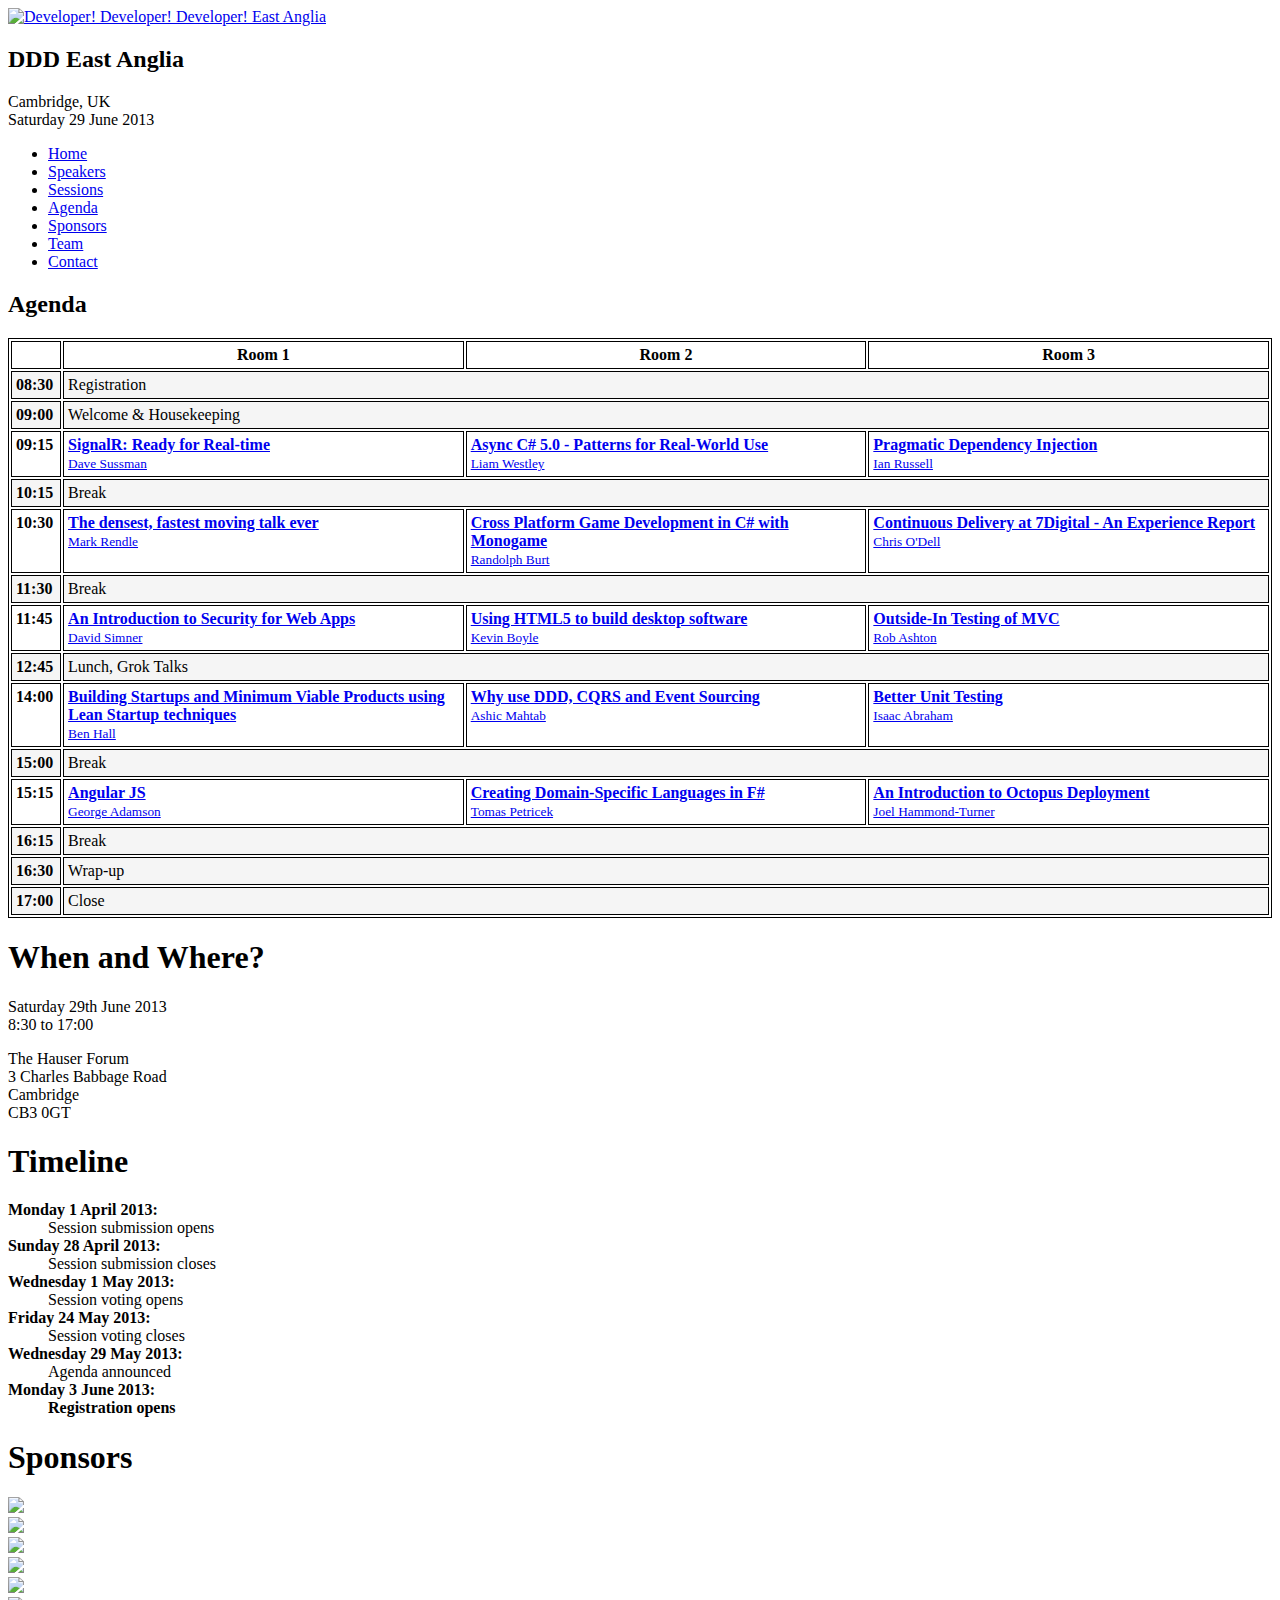
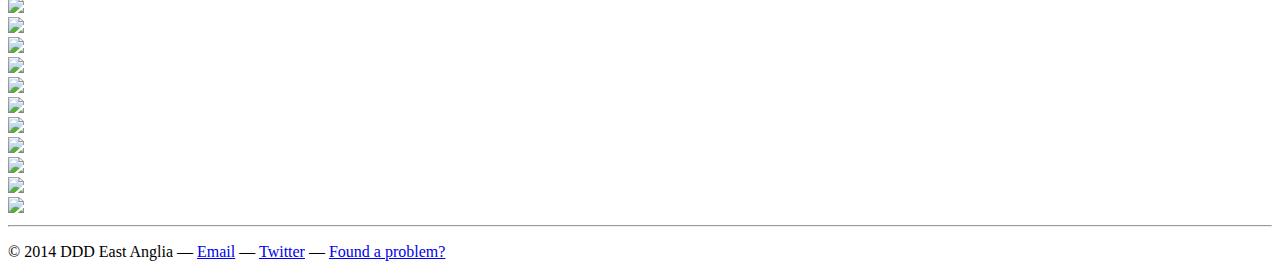
==== Agenda.htm @ f43313b8 "fix a few minor niggles:" ====
<!DOCTYPE html>
<html lang="en">
<head>
    <meta charset="utf-8" />
    <title>DDD East Anglia Agenda</title>
    <link href="http://www.dddeastanglia.com/favicon.ico" rel="shortcut icon" type="image/x-icon" />
    <meta name="viewport" content="width=device-width, initial-scale=1.0" />
    <meta name="description" content="DDD East Anglia conference website 29 June 2013">
    <meta name="author" content="DDD East Anglia">
    <link href="Content/bootstrap.css" rel="stylesheet" type="text/css" />
    <link href="Content/media-queries.css" rel="stylesheet" type="text/css" />
    <link href="Content/font-awesome.css" rel="stylesheet" type="text/css" />
    <link href="Content/Site.css" rel="stylesheet" type="text/css" />

    <!-- HTML5 shim, for IE6-8 support of HTML5 elements -->
    <!--[if lt IE 9]>
      <script src="/Scripts/html5shiv.js"></script>
      <script src="/Scripts/html5shiv-printshiv.js"></script>
    <![endif]-->
    <!-- Fav and touch icons -->
    <link rel="apple-touch-icon" sizes="144x144" href="Images/logo-icon-144.png">
    <link rel="apple-touch-icon" sizes="114x114" href="Images/logo-icon-114.png">
    <link rel="apple-touch-icon" sizes="72x72" href="Images/logo-icon-72.png">
    <link rel="apple-touch-icon" href="Images/logo-icon-57.png">
    <link rel="image_src" href="Images/logo-small.png" />
</head>
    <body>

        <div class="container-fluid">
            <div class="row-fluid">
                <div class="masthead">
                    <a href="/"><img src="Images/logo-small.png" class="pull-left" alt="Developer! Developer! Developer! East Anglia" /></a>
                    <h2>DDD East Anglia</h2>
                    <p>Cambridge, UK<br />
                        Saturday 29 June 2013</p>
                </div>
            </div>
        </div>
        <div class="navbar navbar-static-top">
            <div class="navbar-inner">
                <div class="container-fluid">
                    <a class="btn btn-navbar" data-toggle="collapse" data-target=".nav-collapse">
                        <span class="icon-bar"></span>
                        <span class="icon-bar"></span>
                        <span class="icon-bar"></span>
                    </a>
                    <div class="nav-collapse">
    <ul class="nav">
                <li class="dropdown "><a href="index.htm">Home</a></li>
                <li class="dropdown "><a href="Speakers.htm">Speakers</a></li>
                <li class="dropdown "><a href="Sessions.htm">Sessions</a></li>
                <li class="dropdown active"><a href="Agenda.htm">Agenda</a></li>
                <li class="dropdown "><a href="Sponsors.htm">Sponsors</a></li>
                <li class="dropdown "><a href="Team.htm">Team</a></li>
                <li class="dropdown "><a href="Contact.htm">Contact</a></li>
    </ul>
</div>

                </div>
            </div>
        </div>
        <div class="container-fluid">
            <div class="container-fluid">
                <div class="row-fluid">
                    <div class="span8">

                        <div class="row-fluid">


<link href="/Content/Site_print?v=ag6wPoDBjlzXdqWsGn8vH5IeZOZml1ay64GayQzSHBM1" rel="stylesheet"/>


<style>
    table, th, td {
        border: 1px solid black;
    }

    tr > td:first-child {
        font-weight: bold;
    }

    th, td {
        padding: 4px;
        vertical-align: top;
        width: 32%;
    }

    .timeCell {
        width: 4%;
    }

    .nonSession {
        background-color: #f5f5f5;
    }

    .sessionTitle {
        font-weight: bold;
    }

    .speakerName {
        font-size: smaller;
    }
</style>

<h2>Agenda</h2>

<table>
    <tr>
        <th class="timeCell"/>
        <th>Room 1</th>
        <th>Room 2</th>
        <th>Room 3</th>
    </tr>

    <tr class="nonSession">
        <td class="timeCell">08:30</td>
        <td colspan="3">Registration</td>
    </tr>

    <tr class="nonSession">
        <td class="timeCell">09:00</td>
        <td colspan="3">Welcome &amp; Housekeeping</td>
    </tr>

    <tr>
        <td class="timeCell">09:15</td>
        <td>
            <a class="sessionTitle" href="Sessions.htm#Sussman">SignalR: Ready for Real-time</a>
            <br />
            <a class="speakerName" href="Speakers.htm#Sussman">Dave Sussman</a>
        </td>
        <td>
            <a class="sessionTitle" href="Sessions.htm#Westley">Async C# 5.0 - Patterns for Real-World Use</a>
            <br />
            <a class="speakerName" href="Speakers.htm#Westley">Liam Westley</a>
        </td>
        <td>
            <a class="sessionTitle" href="Sessions.htm#Russell">Pragmatic Dependency Injection</a>
            <br />
            <a class="speakerName" href="Speakers.htm#Russell">Ian Russell</a>
        </td>
    </tr>

    <tr class="nonSession">
        <td class="timeCell">10:15</td>
        <td colspan="3">Break</td>
    </tr>

    <tr>
        <td class="timeCell">10:30</td>
        <td>
            <a class="sessionTitle" href="Sessions.htm#Rendle">The densest, fastest moving talk ever</a>
            <br />
            <a class="speakerName" href="Speakers.htm#Rendle">Mark Rendle</a>
        </td>
        <td>
            <a class="sessionTitle" href="Sessions.htm#Burt">Cross Platform Game Development in C# with Monogame</a>
            <br />
            <a class="speakerName" href="Speakers.htm#Burt">Randolph Burt</a>
        </td>
        <td>
            <a class="sessionTitle" href="Sessions.htm#ODell">Continuous Delivery at 7Digital - An Experience Report</a>
            <br />
            <a class="speakerName" href="Speakers.htm#ODell">Chris O&#39;Dell</a>
        </td>
    </tr>

    <tr class="nonSession">
        <td class="timeCell">11:30</td>
        <td colspan="3">Break</td>
    </tr>

    <tr>
        <td class="timeCell">11:45</td>
        <td>
            <a class="sessionTitle" href="Sessions.htm#Simner">An Introduction to Security for Web Apps</a>
            <br />
            <a class="speakerName" href="Speakers.htm#Simner">David Simner</a>
        </td>
        <td>
            <a class="sessionTitle" href="Sessions.htm#Boyle">Using HTML5 to build desktop software</a>
            <br />
            <a class="speakerName" href="Speakers.htm#Boyle">Kevin Boyle</a>
        </td>
        <td>
            <a class="sessionTitle" href="Sessions.htm#Ashton">Outside-In Testing of MVC</a>
            <br />
            <a class="speakerName" href="Speakers.htm#Ashton">Rob Ashton</a>
        </td>
    </tr>

    <tr class="nonSession">
        <td class="timeCell">12:45</td>
        <td colspan="3">Lunch, Grok Talks</td>
    </tr>

    <tr>
        <td class="timeCell">14:00</td>
        <td>
            <a class="sessionTitle" href="Sessions.htm#Hall">Building Startups and Minimum Viable Products using Lean Startup techniques</a>
            <br />
            <a class="speakerName" href="Speakers.htm#Hall">Ben Hall</a>
        </td>
        <td>
            <a class="sessionTitle" href="Sessions.htm#Mahtab">Why use DDD, CQRS and Event Sourcing</a>
            <br />
            <a class="speakerName" href="Speakers.htm#Mahtab">Ashic Mahtab</a>
        </td>
        <td>
            <a class="sessionTitle" href="Sessions.htm#Abraham">Better Unit Testing</a>
            <br />
            <a class="speakerName" href="Speakers.htm#Abraham">Isaac Abraham</a>
        </td>
    </tr>

    <tr class="nonSession">
        <td class="timeCell">15:00</td>
        <td colspan="3">Break</td>
    </tr>

    <tr>
        <td class="timeCell">15:15</td>
        <td>
            <a class="sessionTitle" href="Sessions.htm#Adamson">Angular JS</a>
            <br />
            <a class="speakerName" href="Speakers.htm#Adamson">George Adamson</a>
        </td>
        <td>
            <a class="sessionTitle" href="Sessions.htmPetricek">Creating Domain-Specific Languages in F#</a>
            <br />
            <a class="speakerName" href="Speakers.htm#Petricek">Tomas Petricek</a>
        </td>
        <td>
            <a class="sessionTitle" href="Sessions.htm#HammondTurner">An Introduction to Octopus Deployment</a>
            <br />
            <a class="speakerName" href="Speakers.htm#HammondTurner">Joel Hammond-Turner</a>
        </td>
    </tr>

    <tr class="nonSession">
        <td class="timeCell">16:15</td>
        <td colspan="3">Break</td>
    </tr>

    <tr class="nonSession">
        <td class="timeCell">16:30</td>
        <td colspan="3">Wrap-up</td>
    </tr>

    <tr class="nonSession">
        <td class="timeCell">17:00</td>
        <td colspan="3">Close</td>
    </tr>
</table>

                        </div>
                    </div><!--/span9-->
                    <div class="span4" id="sidebar">
                        <div class="well">
                            <section class="row-fluid">
                                <h1>When and Where?</h1>
                                <p>
                                    Saturday 29th June 2013<br />
                                    8:30 to 17:00
                                </p>
                                <p>
                                    The Hauser Forum<br />
                                    3 Charles Babbage Road<br />
                                    Cambridge<br />
                                    CB3 0GT
                                </p>
                            </section>
                            <section>
                                <h1>Timeline</h1>
                                <dl>
                                    <dt><strong>Monday 1 April 2013:</strong></dt><dd>Session submission opens</dd>
                                    <dt><strong>Sunday 28 April 2013:</strong></dt><dd>Session submission closes</dd>
                                    <dt><strong>Wednesday 1 May 2013:</strong></dt><dd>Session voting opens</dd>
                                    <dt><strong>Friday 24 May 2013:</strong></dt><dd>Session voting closes</dd>
                                    <dt><strong>Wednesday 29 May 2013:</strong></dt><dd>Agenda announced</dd>
                                    <dt><strong>Monday 3 June 2013:</strong></dt><dd><strong>Registration opens</strong></dd>
                                </dl>
                            </section>

                            <section id="sponsors">
    <h1>Sponsors</h1>
    <div class="sponsor">
        <a href="http://www.ideaspace.cam.ac.uk"><img src="Images/sponsors/ideaspace.png" /></a>
    </div>
    <div class="sponsor">
        <a href="http://redg.at/11xaIPC"><img src="Images/sponsors/Red-Gate.png" /></a>
    </div>
    <div class="sponsor">
        <a href="http://www.software-east.net/"><img src="Images/sponsors/software-east.png" /></a>
    </div>
    <div class="sponsor">
        <a href="http://msdn.microsoft.com/en-gb/default.aspx"><img src="Images/sponsors/microsoft.png"/></a>
    </div>
    <div class="sponsor">
        <a href="http://www.aspose.com"><img src="Images/sponsors/aspose.png" /></a>
    </div>
    <div class="sponsor">
        <a href="http://techsmith.com"><img src="Images/sponsors/Techsmith.png"/></a>
    </div>
    <div class="sponsor">
        <a href="http://www.jetbrains.com"><img src="Images/sponsors/jetbrains.png" /></a>
    </div>
    <div class="sponsor">
        <a href="http://www.tinamous.com"><img src="Images/sponsors/tinamous.png" /></a>
    </div>
    <div class="sponsor">
        <a href="http://blackdotsolutions.co.uk/"><img src="Images/sponsors/blackdotsolutions.png"/></a>
    </div>
    <div class="sponsor">
        <a href="http://www.pluralsight.com/training"><img src="Images/sponsors/pluralsight.png" /></a>
    </div>
    <div class="sponsor">
        <a href="http://www.skillsmatter.com"><img src="Images/sponsors/skillsmatter.png" /></a>
    </div>
    <div class="sponsor">
        <a href="http://www.tekpub.com"><img src="Images/sponsors/tekpub.png" /></a>
    </div>
    <div class="sponsor">
        <a href="http://www.gibraltarsoftware.com/"><img src="Images/sponsors/Gibraltar.png"/></a>
    </div>
    <div class="sponsor">
        <a href="http://stackoverflow.com"><img src="Images/sponsors/stackoverflow.png" /></a>
    </div>
    <div class="sponsor">
        <a href="http://www.github.com"><img src="Images/sponsors/github.png" /></a>
    </div>
    <div class="sponsor">
        <a href="http://www.iammagpie.co.uk"><img src="Images/sponsors/iammagpie.png" /></a>
    </div>
</section>

                        </div>
                    </div>
                </div>
                <hr>
                <footer>
                    <p>
                        &copy; 2014 DDD East Anglia
                        &mdash;
                        <i class="icon-envelope-alt"></i> <a href="mailto:organisers@dddeastanglia.com">Email</a>
                        &mdash;
                        <i class="icon-twitter"></i> <a href="http://twitter.com/DDDEastAnglia" target="_blank">Twitter</a>
                        &mdash;
                        <i class="icon-github"></i> <a href="https://github.com/dddeastanglia/DDDEastAnglia/issues" target="_blank">Found a problem?</a>
                    </p>
                </footer>
            </div>
        </div><!--/.fluid-container-->

        <script src="Scripts/jquery-1.9.1.js"></script>
        <script src="Scripts/jquery-ui-1.10.2.js"></script>

        <script src="Scripts/bootstrap.js"></script>



        <script language="javascript">
            $(document).ready(function () {
                if ($("#notifications-banner").length <= 0) {
                    return;
                }

                var eventChangeDateStr = $("#notifications-banner").attr("data-expires");
                var eventChangeDate = new Date(eventChangeDateStr);
                var setEventChangeDate = new Date($.cookie("notification-dismissed"));

                if (setEventChangeDate < eventChangeDate) {

                    $.removeCookie('notification-dismissed');
                }

                var keepHidden = $.cookie('notification-dismissed');

                if (!keepHidden) {
                    $("#notifications-banner").slideDown("slow");
                    $(".dismiss").click(function() {
                        $("#notifications-banner").slideUp("fast");
                        $.cookie("notification-dismissed", eventChangeDateStr, { expires: 90 });
                    });
                }
            });
        </script>
<script type="text/javascript">

    var _gaq = _gaq || [];
    _gaq.push(['_setAccount', 'UA-35385323-1']);
    _gaq.push(['_setDomainName', 'dddeastanglia.com']);
    _gaq.push(['_setAllowLinker', true]);
    _gaq.push(['_trackPageview']);

    (function ()
    {
        var ga = document.createElement('script');
        ga.type = 'text/javascript';
        ga.async = true;
        ga.src = ('https:' == document.location.protocol ? 'https://ssl' : 'http://www') + '.google-analytics.com/ga.js';
        var s = document.getElementsByTagName('script')[0];
        s.parentNode.insertBefore(ga, s);
    })();

</script>

    </body>
</html>
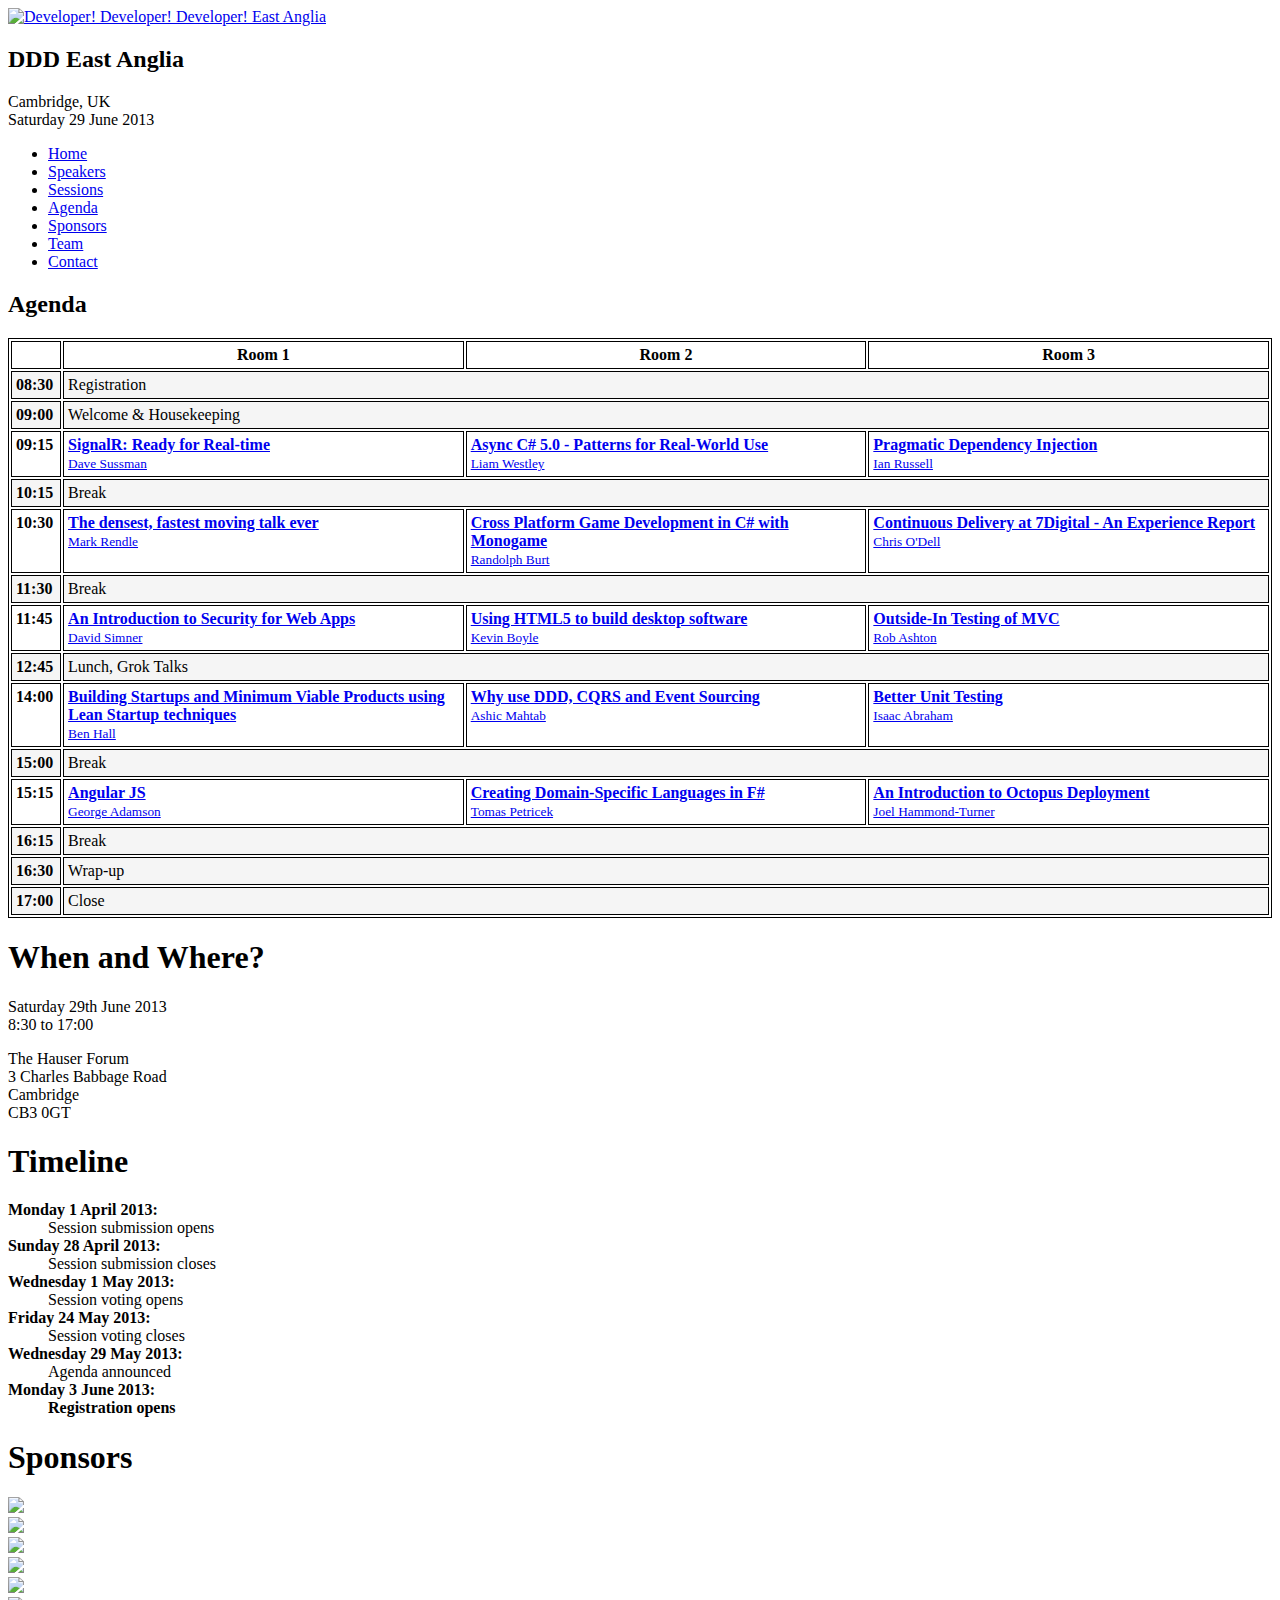
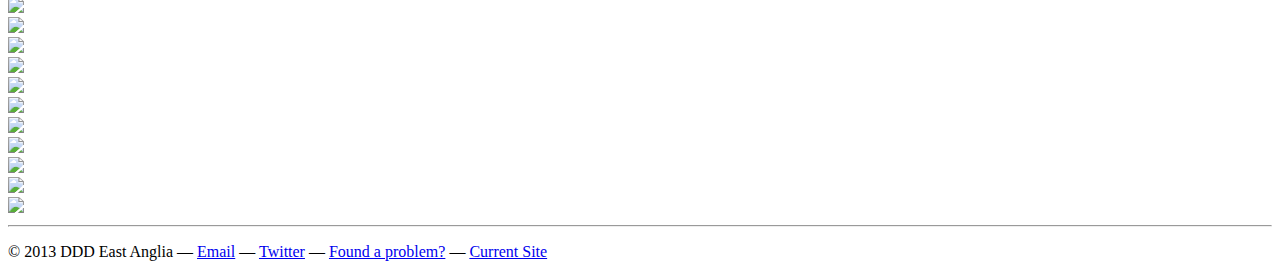
==== commit 4af42a03: "add a link back to the main site to each page" ====
--- a/Agenda.htm
+++ b/Agenda.htm
@@ -340,13 +340,15 @@
                 <hr>
                 <footer>
                     <p>
-                        &copy; 2014 DDD East Anglia
+                        &copy; 2013 DDD East Anglia
                         &mdash;
                         <i class="icon-envelope-alt"></i> <a href="mailto:organisers@dddeastanglia.com">Email</a>
                         &mdash;
                         <i class="icon-twitter"></i> <a href="http://twitter.com/DDDEastAnglia" target="_blank">Twitter</a>
                         &mdash;
                         <i class="icon-github"></i> <a href="https://github.com/dddeastanglia/DDDEastAnglia/issues" target="_blank">Found a problem?</a>
+                        &mdash;
+                        <i class="icon-globe"></i> <a href="http://www.dddeastanglia.com">Current Site</a>
                     </p>
                 </footer>
             </div>
